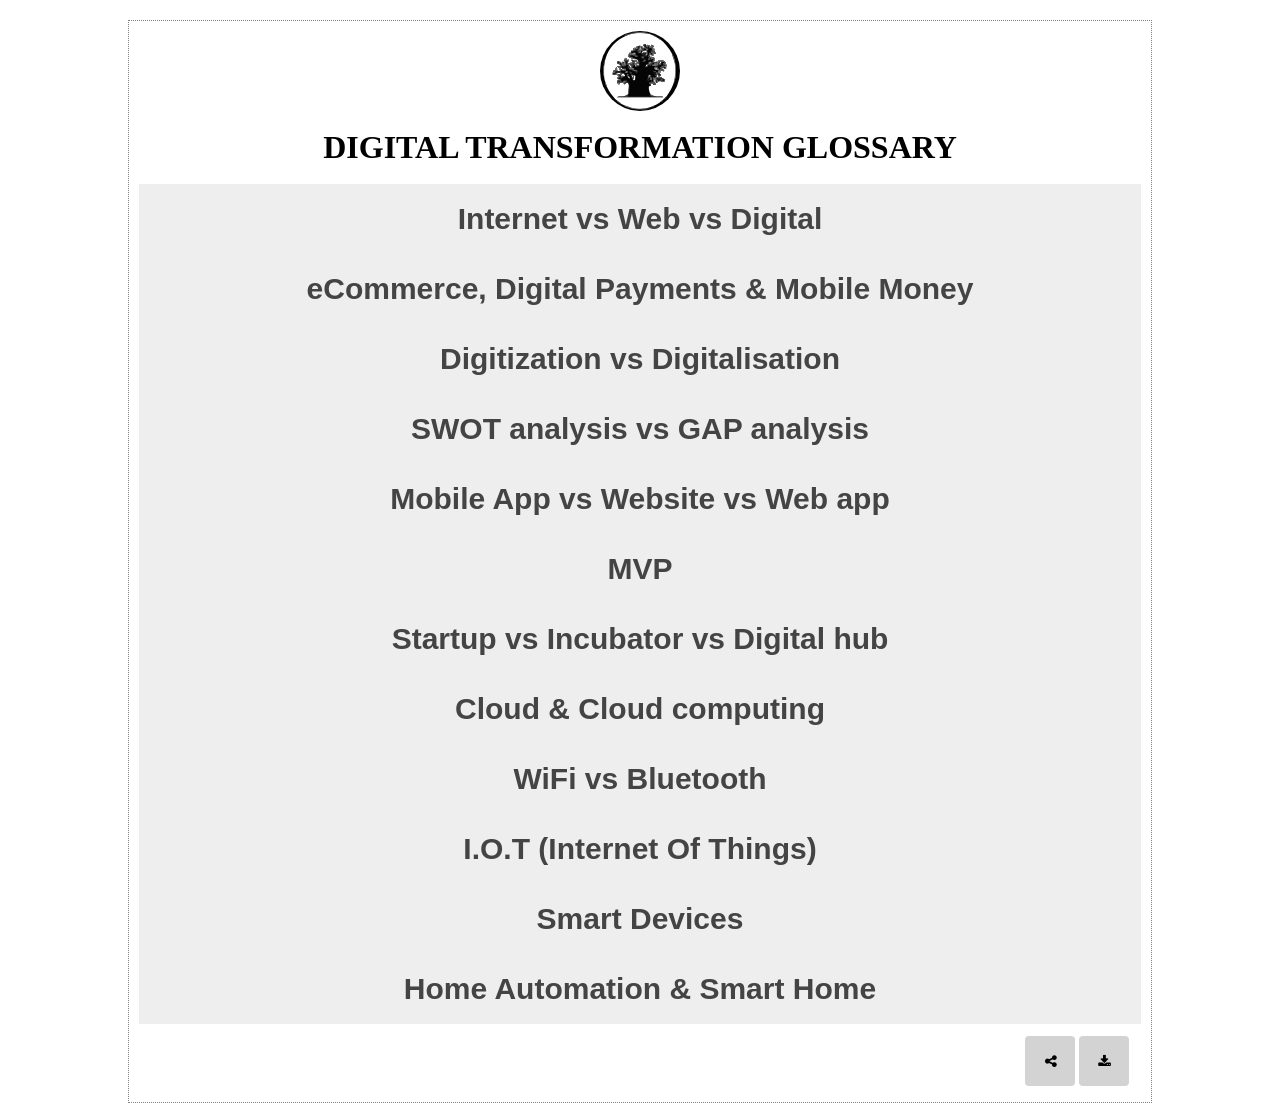
==== digital-transformation-glossary.html @ b8331dbf "adding digital transformation glossary +  downloads page" ====
<!DOCTYPE html>
<html lang="en" data-bs-theme="dark">
<head>
  <title>BlackBaobab.Africa - digital transformation glossary </title>
  <meta charset="utf-8">
  <meta name="viewport" content="width=device-width, initial-scale=1">
  <link rel="stylesheet" href="https://cdnjs.cloudflare.com/ajax/libs/font-awesome/4.7.0/css/font-awesome.min.css">  
  <link rel="stylesheet" href="./assets/css/styles.css">
  <link rel="stylesheet" href="./assets/css/accordion.css">    
</head>
<body>
  <div class="insight-page-wrapper">
    <div class="header-logo-sml"> 
      <a href="./index.html" title="HOME"><div class="header-logo-content-sml"></div></a>
    </div>    
    <br>
    <h1 class="insights-page-title">DIGITAL TRANSFORMATION GLOSSARY</h1>
    <br>  
    <div class="accordion-wrapper">
      <button class="accordion">
          <h1 class="insights-page-title">Internet vs Web vs Digital</h1>
        </button>
        <span class="panel">
          <div class="image-with-text-parent resized-image-with-text-parent">
            <div class="image-with-text-child image-text-left">
              <ul class="glossary-list">
                <li>The terms "internet," "web," and "digital" are related but distinct.</li>
                <li><b>Internet</b> is the global network of interconnected computers, providing the  
                 infrastructure for communication.</li>
                <li><b>World Wide Web (web)</b> is a system of interconnected documents (websites) and other resources accessed via the internet.</li>
                <li><b>Digital</b> refers to any information represented in a binary format (0s and 1s), encompassing both the internet and web, as well as other technologies like digital storage and digital marketing. </li>
              </ul>                            
              </div>                   
              <div class="image-with-text-child image-wrap" style="background-image: url('../assets/images/glossary/internet-vs-web.jpeg'); background-repeat: no-repeat; background-size: cover; background-position: center;">
                    <!--<a href="../assets/images/glossary/internet-vs-web.jpeg" target="_blank"><img src="../assets/images/glossary/internet-vs-web.jpeg" alt="https://images.computerhistory.org/revonline/images/500004969.jpg?w=600"></a> -->
              </div>
          </div>              
        </span>        
        <button class="accordion">
          <h1 class="insights-page-title">eCommerce, Digital Payments & Mobile Money</h1>
        </button>
        <span class="panel">
          <button class="accordion">
            <h2 class="insights-page-title">Electronic Commerce</h2>
          </button>
          <span class="panel">
            <div class="image-with-text-parent resized-image-with-text-parent">
                  <div class="image-with-text-child image-text-left">
                    Electronic Commerce is the buying and selling of goods and services over the internet. It involves transactions that can happen between businesses and consumers (B2C), or between businesses (B2B), and encompasses a wide range of activities, including online shopping, booking travel, and purchasing digital products. 
                  </div>
                  <div class="image-with-text-child image-wrap" style="background-image: url('../assets/images/glossary/ecommerce.png'); background-repeat: no-repeat; background-size: cover; background-position: center;">
                    <!--<a href="../assets/images/glossary/ecommerce.png" target="_blank"><img src="../assets/images/glossary/ecommerce.png" alt=""></a>-->
                  </div>
                </div>
          </span>
          <button class="accordion">
            <h2 class="insights-page-title">Digital Payments</h2>
          </button>
          <span class="panel">
            <div class="image-with-text-parent resized-image-with-text-parent">
                  <div class="image-with-text-child image-text-left">
                    Digital Payments are electronic transactions that use digital devices and the internet to transfer money, eliminating the need for physical cash. They include a wide range of methods like mobile wallets (e.g., Apple Pay, Google Pay), online bank transfers, credit/debit cards, and cryptocurrencies.
                  </div>
                  <div class="image-with-text-child image-wrap" style="background-image: url('../assets/images/glossary/digital-payments.png'); background-repeat: no-repeat; background-size: cover; background-position: center;">
                    <!--<a href="../assets/images/glossary/ecommerce.png" target="_blank"><img src="../assets/images/glossary/ecommerce.png" alt=""></a>-->
                  </div>
                </div>
          </span>          
          <button class="accordion">
            <h2 class="insights-page-title">Mobile Money</h2>
          </button>
          <span class="panel">
            <div class="image-with-text-parent resized-image-with-text-parent">
                  <div class="image-with-text-child image-text-left">
                    Mobile Money is an electronic wallet service. This is available in many countries and allows users to store, send, and receive money using their mobile phone. The safe and easy electronic payments make Mobile money a popular alternative to bank accounts.
                  </div>
                  <div class="image-with-text-child image-wrap" style="background-image: url('../assets/images/glossary/mobile-money.png'); background-repeat: no-repeat; background-size: cover; background-position: center;">
                    <!--<a href="../assets/images/glossary/ecommerce.png" target="_blank"><img src="../assets/images/glossary/ecommerce.png" alt=""></a>-->
                  </div>
                </div>
          </span>
        </span>
        <button class="accordion">
          <h1 class="insights-page-title">Digitization vs Digitalisation</h1>
        </button>
        <span class="panel">
              <div class="image-with-text-parent resized-image-with-text-parent">
                <div class="image-with-text-child image-text-left">
                  <b>Digitization</b> is the process of converting information into a digital (i.e., 
                     computer-readable) format.
                  <br><br> 
                  <b>Digitalization</b> is the broader use of digital technologies to transform processes, 
                     operations, and business models                       
                </div>
                <div class="image-with-text-child image-wrap" style="background-image: url('../assets/images/glossary/digitization-vs-digitalization.jpeg'); background-repeat: no-repeat; background-size: cover; background-position: center;">
                    <!--<a href="../assets/images/glossary/digitization-vs-digitalization.jpeg" target="_blank">
                      <img src="../assets/images/glossary/digitization-vs-digitalization.jpeg" alt="https://www.ricoh.com.my/blogs/-/media/rms/images/discover/blogs/medi/2023/02/15/digitization-vs-digitalization-vs-digital-transformation.jpg">
                    </a>-->
                  </div>
                </div>                   
        </span>        
        <button class="accordion">
          <h1 class="insights-page-title">SWOT analysis vs GAP analysis</h1>
        </button>
        <span class="panel">
          <button class="accordion">
            <h2 class="insights-page-title">GAP analysis</h2>
          </button>
          <span class="panel">
            <div class="image-with-text-parent resized-image-with-text-parent">
                  <div class="image-with-text-child image-text-left">
                      A GAP analysis compares a current state to a desired future state to identify differences, called "gaps," and develop action plans to close those gaps. This analysis helps organizations understand what needs to be changed or improved to achieve their goals - <a href="https://tinyurl.com/42c7mwtk">source</a>    
                  </div>
                  <div class="image-with-text-child image-wrap" style="background-image: url('../assets/images/glossary/gap-analysis.png'); background-repeat: no-repeat; background-size: cover; background-position: center;">
                    <!--<a ref="../assets/images/glossary/gap-analysis.png" target="_blank"><img src="../assets/images/glossary/gap-analysis.png" alt="https://expertprogrammanagement.com/wp-content/uploads/2017/09/Gap-Analysis.png"></a> -->
                  </div>
                </div> 
          </span>
          <button class="accordion">
            <h2 class="insights-page-title">SWOT analysis</h2>
          </button>
          <span class="panel">
            <div class="image-with-text-parent resized-image-with-text-parent">
                  <div class="image-with-text-child image-text-left">
                      A SWOT analysis is a strategic planning tool that helps businesses and individuals identify their internal strengths and weaknesses, as well as external opportunities and threats. It's a framework for assessing a company's position in the market and making more informed decisions. - <a href="https://tinyurl.com/swot-ai"> source</a> 
                  </div>
                  <div class="image-with-text-child image-wrap" style="background-image: url('../assets/images/glossary/swot-analysis.jpeg'); background-repeat: no-repeat; background-size: cover; background-position: center;">
                    <!--<a href="../assets/images/glossary/swot-analysis.jpeg" target="_blank"><img src="../assets/images/glossary/swot-analysis.jpeg" alt="https%3A%2F%2Fimages.businessnewsdaily.com%2Fapp%2Fuploads%2F2019%2F06%2F09120030%2FSWOT-analysis-table.png&w=640&q=75"></a> -->
                    <!-- https://www.tmi.org/Images/hr-swot-analysis-to-attract-top-talent.jpg -->
                  </div>
                </div>
          </span>          
        </span> 
        <button class="accordion">
          <h1 class="insights-page-title">Mobile App vs Website vs Web app</h1>
        </button>
        <span class="panel">
          <div class="image-with-text-parent resized-image-with-text-parent">
            <div class="image-with-text-child image-text-left">
              <ul class="glossary-list">
                <li><b>Website</b> is a collection of web pages accessible via a URL.</li>
                <li><b>Web app</b> is an application that runs in a web browser but offers more  
                    interactive functionality than a typical website.</li>
                <li><b>Mobile app</b> is a native application designed for specific mobile operating 
                    systems (like iOS or Android) and installed on a device. </li>
              </ul>              
            </div>
            <div class="image-with-text-child image-wrap" style="background-image: url('../assets/images/glossary/app-vs-website1.png'); background-repeat: no-repeat; background-size: cover; background-position: center;">
                    <!--<a href="../assets/images/glossary/app-vs-website1.png" target="_blank"><img src="../assets/images/glossary/app-vs-website1.png" alt="https://i0.wp.com/www.s9digital.com/wp-content/uploads/2018/01/mobile-vs-app-summary.jpg"></a> -->
            </div>
          </div>
        </span>
        <button class="accordion">
          <h1 class="insights-page-title">MVP</h1>
        </button>
        <span class="panel">
          <div class="image-with-text-parent resized-image-with-text-parent">
            <div class="image-with-text-child image-text-left">
              Minimal Viable Product is the most basic version of a product with just enough features to be usable by early adopters, allowing for feedback and validation of the product idea. It's a strategy focused on learning from user interaction and iteratively improving the product based on that feedback, rather than building a fully-featured product from the start. 
            </div>                  
            <div class="image-with-text-child image-wrap" style="background-image: url('../assets/images/glossary/minimum-viable-product.png'); background-repeat: no-repeat; background-size: cover; background-position: center;">
                    <!--<a href="../assets/images/glossary/minimum-viable-product.png" target="_blank">
                      <img src="../assets/images/glossary/minimum-viable-product.png" alt="https://storage.googleapis.com/prod-images-strapi/uploads/Minimum_Viable_Product_MVP_Development_2b45bcfd5f.webp">
                    </a>-->
            </div>
          </div>
        </span>
        <button class="accordion">
          <h1 class="insights-page-title">Startup vs Incubator vs Digital hub</h1>
        </button>
        <span class="panel">  
          <button class="accordion">
            <h2 class="insights-page-title">Startup</h2>
          </button>
          <span class="panel">
            <div class="image-with-text-parent resized-image-with-text-parent">
                  <div class="image-with-text-child image-text-left">
                    A <b>startup</b> is a new, young company founded by entrepreneurs to develop a scalable business model, often based on an innovative idea with the potential for rapid growth. Unlike traditional businesses, startups are in a phase of searching for a repeatable business model and are characterized by innovation, potential for rapid expansion, external funding, and high uncertainty. They aim to grow large, beyond a single founder, and can range from tech-focused companies to other sectors with a scalable impact.  
                  </div>
                  <div class="image-with-text-child image-wrap" style="background-image: url('../assets/images/glossary/startup.png'); background-repeat: no-repeat; background-size: cover; background-position: center;">
                    <img src="" alt="">
                  </div>
                </div>
          </span>
          <button class="accordion">
            <h2 class="insights-page-title">Startup incubator</h2>
          </button>
          <span class="panel">
            <div class="image-with-text-parent resized-image-with-text-parent">
                  <div class="image-with-text-child">                    
                    A startup incubator is an organization that helps new and early-stage companies grow by providing a supportive environment with resources such as mentorship, office space, networking opportunities, and access to capital. These programs are designed to help entrepreneurs develop their business ideas, build a strong foundation, and navigate the challenges of starting a business in its initial phase. 
                  </div>
                  <div class="image-with-text-child image-wrap" style="background-image: url('../assets/images/glossary/startup-incubator.png'); background-repeat: no-repeat; background-size: cover; background-position: center;">
                    <img src="" alt="">
                  </div>
                </div>
          </span>
          <button class="accordion">
            <h2 class="insights-page-title">Digital hub</h2>
          </button>
          <span class="panel">
            <div class="image-with-text-parent resized-image-with-text-parent">
                  <div class="image-with-text-child image-text-left">                     
                    A digital hub is a physical or virtual space that acts as a central point for digital activities, resources, and communities. It can be a physical workspace for entrepreneurs and companies, a platform for data management, or a community center for developing digital skills. These hubs foster collaboration, provide technical infrastructure, and offer support to help individuals and businesses thrive in the digital landscape. 
                  </div>
                  <div class="image-with-text-child image-wrap" style="background-image: url('../assets/images/glossary/digital-hub.png'); background-repeat: no-repeat; background-size: cover; background-position: center;">
                    <img src="" alt="">
                  </div>
                </div>
          </span>
        </span>
        <button class="accordion">
          <h1 class="insights-page-title">Cloud & Cloud computing</h1>
        </button>
        <span class="panel">
                <div class="image-with-text-parent resized-image-with-text-parent">
                  <div class="image-with-text-child image-text-left">
                      This refers to a virtual network of computing services usually offered through digital platforms like AWS, Google-cloud & Azure and many others with varying degrees of service offerings. Instead of owning and managing physical data centers and servers, users can access these resources from a cloud provider, paying only for what they use. This model provides benefits like scalability, cost efficiency, and flexibility for businesses and individuals alike. <a href="#">source</a>    
                  </div>
                  <div class="image-with-text-child image-wrap" 
                    style="background-image: url('../assets/images/glossary/cloud-computing.png'); background-repeat: no-repeat; background-size: cover; background-position: center;">  </div>
                </div> 
        </span>
        <button class="accordion">
          <h1 class="insights-page-title">WiFi vs Bluetooth</h1>
        </button>
        <span class="panel">
          <button class="accordion">
            <h2 class="insights-page-title">Wireless Fidelity</h2>
          </button>
          <span class="panel">
            <div class="image-with-text-parent resized-image-with-text-parent">
              <div class="image-with-text-child image-text-left">
                Wireless Fidelity is a technology that enables devices to connect to the Internet wirelessly. More devices and users can communicate simultaneously. The range is  typically 30 to 50 meters indoor and 90 meters outdoor.
              </div>
              <div class="image-with-text-child image-wrap" style="background-image: url('../assets/images/glossary/wifi.png'); background-repeat: no-repeat; background-size: cover; background-position: center;">
                <!--<a href="../assets/images/glossary/wifi.png" target="_blank">
                  <img src="../assets/images/glossary/wifi.png" alt="https://www.aiplusinfo.com/wp-content/uploads/2023/01/Screen-Shot-2023-01-25-at-2.48.56-PM-1024x485.png">
                  </a>-->
              </div>
            </div>
          </span>
          <button class="accordion">
            <h2 class="insights-page-title">Bluetooth</h2>
          </button>
          <span class="panel">
            <div class="image-with-text-parent resized-image-with-text-parent">
                <div class="image-with-text-child image-text-left">
                  Bluetooth is a wireless technology that is used to connect devices in a short range of about 10 meters.
                </div>
                <div class="image-with-text-child image-wrap" style="background-image: url('../assets/images/glossary/bluetooth.png'); background-repeat: no-repeat; background-size: cover; background-position: center;">                    
                </div>
            </div>
          </span>
        </span>
        <button class="accordion">
          <h1 class="insights-page-title">I.O.T (Internet Of Things)</h1>
        </button>
        <span class="panel">
          <div class="image-with-text-parent resized-image-with-text-parent">
              <div class="image-with-text-child image-text-left">
                Internet of things (IoT) describes devices with sensors, processing ability, software and other technologies that connect and exchange data with other devices and systems over the Internet or other communication networks <a href="https://en.wikipedia.org/wiki/Internet_of_things" target="_blank">source </a>
              </div>                  
              <!--<div class="image-with-text-child image-wrap" 
                        style="background-image: url('../assets/images/glossary/internet-of-things2.png'); background-repeat: no-repeat; background-size: cover; 
                          background-position: center;">                    
              </div>-->                                    
              <div class="image-with-text-child image-wrap">
                <a href="../assets/images/glossary/internet-of-things.png" target="_blank" >
                  <img src="../assets/images/glossary/internet-of-things.png" class="resized-image"/> 
                </a>
              </div>
          </div>   
        </span>
        <button class="accordion">
          <h1 class="insights-page-title">Smart Devices</h1>
        </button>
        <span class="panel">
          <div class="image-with-text-parent resized-image-with-text-parent">
            <div class="image-with-text-child image-text-left">
              Smart devices are electronic gadgets that can connect to the internet or other networks, enabling them to exchange data and automate tasks. These include common items like smartphones, smart TVs, and smart appliances, as well as specialized gadgets like smart speakers, thermostats, and security cameras, which can be controlled remotely and can interact with each other. <a href="">source</a>    
            </div>
            <div class="image-with-text-child image-wrap" style="background-image: url('../assets/images/glossary/smart-devices.png'); background-repeat: no-repeat; background-size: cover; background-position: center;">
              <!--<a ref="../assets/images/glossary/smart-device.png" target="_blank">
                    <img src="../assets/images/glossary/smart-device.png" alt="">
                  </a>-->
            </div>
          </div>
        </span>
        <button class="accordion">
          <h1 class="insights-page-title">Home Automation & Smart Home</h1>
        </button>
        <span class="panel">
          <div class="image-with-text-parent resized-image-with-text-parent">
            <div class="image-with-text-child image-text-left">
              Home automation or domotics is building automation for a home. A home automation system will monitor and/or control home attributes such as lighting, climate, entertainment systems, and appliances. It may also include home security such as access control and alarm systems. Smart home refers to home automation devices that have internet access. <a href="https://en.wikipedia.org/wiki/Home_automation">source</a>
            </div>
            <div class="image-with-text-child image-wrap" style="background-image: url('../assets/images/glossary/smart-home.jpeg'); background-repeat: no-repeat; background-size: cover; background-position: center;">
              <!--<a ref="../assets/images/glossary/smart-home.png" target="_blank">
                      <img src="../assets/images/glossary/smart-home.png" alt="">
                    </a>-->
            </div>
          </div>  
        </span>                 
        <div class="share-and-print-buttons-wrapper">     
          <a href="#" title="glossary of digital transformation jargon 2025" target="_blank">
            <button class="basic-button-square" style="float:right;">
              <i class="fa fa-download" aria-hidden="true"></i>
            </button>          
          </a>            
          <button class="basic-button-square fa-card-icon" style="float:right;">
            <i class="fa fa-share-alt" aria-hidden="true"></i>
          </button>      
        </div>              
      <br>    
    </div>
  </div>
</body>
<script type="text/javascript" src="./assets/js/accordion.js"> </script>
</html>
---- assets/css/styles.css ----
* {
     margin: 0;
     padding: 0;
     box-sizing: border-box; 
}
.page-container {
  text-align: center;
  margin: auto;
  width: 50%;      
  padding: 10px;
  border:1px dotted grey;
  margin-top:20px;
}    
.tanslation-wrapper {  
  float: right;
}
.language-options {
  width: 200px;
}

/*  ************** text ***************   */   
.coming-soon-text {            
  font-weight: bolder;
  font-size: 52px;
  line-height: 1.5;
  font-stretch: condensed;            
}        
.yellow-text {            
  color: lightgreen;            
}
.green-text {            
  color: lightgreen;            
}
.red-text {            
  color: lightgreen;         
}
.countdown-text {
  color: darkgrey;
  font-weight: bolder;
}
.coming-soon-footer {
  padding: 32px;
  margin-top: auto;
  height:150px;
  width:auto;
  background-color: darkgray;
  color: #C5c5c5;
}
.coming-soon-tagline-text {
  font-weight: bold;
  font-size: 12px;        
  color: #000;
}   
.body-link-small {
  text-decoration: none;
}
.body-link-small:hover {
  text-decoration: underline;  
}

/* TODO: download links must be hidden buttons??? */
.download-links {
  background: none; 
  border:none; 
}
.download-link {
  color: green;  
  font-weight: bolder;
}
.download-link:hover {
  text-decoration: underline;  
  cursor: pointer; 
}
.know-how-text {
  font-size: 26px;
  font-weight: bolder;
  font-family: impact;
}
.glossary-list li {
  list-style-type: none;
}
.download-list-wrapper {
  width: 300px;
  margin: auto;
  text-align: center !important;
}

.download-list {  
  text-align: center;
  padding-left: 70px ;
}
.download-list li {
  list-style-type: circle;
  text-align: left;
}
.download-list a {
  font-weight: bold;
  text-decoration: none;
}
.download-list a:hover {
  font-weight: normal;
  text-decoration: 3px underline lightgreen;
}
.image-text-left {
  text-align: left;
  padding:2px;
  font-size: 16px;
}


/* ************** images *************** */
.logo-large {
  height:400px; 
  width:400px;
}
.logo-small {
  height:50px !important; 
  width:50px !important;  
  align-items: center;
  margin-top:25px;
}
.header-logo-lrg {  
  align-items: center;
  /*width: 100%;
  height:80px;*/  
  height:400px; 
  width:100%;
}  
.header-logo-content-lrg {
  border-radius: 50%;
  width: 400px;
  height: 100%;
  background-color: #fff;    
  background-size: 100% 100%;
  background-repeat: no-repeat;  
  background-image: url('/assets/images/blackbaobab-logo-tree-trans-sml.svg');
  display: inline-block;
}
.header-logo-sml {  
  align-items: center;
  width: 100%;
  height:80px;  
}  
.header-logo-content-sml {
  border-radius: 50%;
  width: 80px;
  height: 100%;
  background-color: #fff;    
  background-size: 100% 100%;
  background-repeat: no-repeat;  
  background-image: url('/assets/images/blackbaobab-logo-tree-trans-sml.svg');
  display: inline-block;
}
.header-logo-content-sml:hover {  
  background-color: lightgreen;    
  width: 80px;
  height: 100%;   
  background-size: 100% 100%;
  background-repeat: no-repeat;
  background-image: url('/assets/images/blackbaobab-logo-home.svg');
  display:inline-block;
}

/* *** WITH TEXT ON SIDE *** */
.image-with-text-parent {
  margin: 1rem;
  padding: 2rem 2rem; 
  display: flex;
}
.image-with-text-child {  
  margin: 5px;
  width: 50%;
}

.resized-image-with-text-parent {
  padding: 0 !important;
  margin: 0 0 !important;
  border: 1px dotted #000;
}

.image-wrap {
    min-width:200px;
    min-height:200px;
    max-width: auto;
    max-height: auto;        
}
.resized-image {
  background-repeat: no-repeat; 
  background-size: cover; 
  background-position: center;                      
}

/* ************** icons *************** */
.fa {    
  color: #000;
}
.fa:hover {  
  color: #fff !important;
  cursor: pointer;
} 
.fa-card-icon {
    color: #000 !important;    
}
.fa-card-icon:hover {
    color: lightgreen !important;    
}
.icon-wrap {
  display: inline-block;
  height: 1.5em;
  width: 1.5em;
  padding: 0.25em;
  border-radius: 50%;
  transition: background-color 0.3s ease;
  justify-content: center; 
  align-items: center;
}
.icon-wrap:hover {      
  background-color: lightgreen;
  cursor: pointer; /* Indicates interactivity */
}
.social-media-icon-link {
  text-decoration: none;
} 
.social-media-icon {
  font-size: 36px; 
  margin-right: 10px;
}
.thinking-icon::before {
  content: "\1F914"; 
  font-size: 24px;  
}

/*.undp-sdg-icons-wrapper {
  width: 100% !important;
  height: auto;
  text-align: center;
}*/
.undp-sdgs-title-text {
  font-size: 10px;
  font-weight: bold;
  color: #000;
}
.undp-sdgs-icon{
  width: 100% !important;
  height: auto;
  text-align: center;  
}

/* ************** buttons *************** */
.know-how-button {
  text-decoration: none;    
}
.know-how-button:hover {
  color: lightgreen;
  cursor: pointer;
}

.know-how-button-icon:hover > .thinking-icon::before {
  cursor: pointer;
  content: "\1F609"; 
}
.basic-button-square {
  border: none;
  border-radius: 4px;
  background-color: lightgrey !important;
  color: #000;
  min-width: 50px;
  min-height: 50px;
  text-align: center;
  cursor: pointer;  
  margin:2px;  
}
.basic-button-square:hover { 
  background-color: lightgreen !important;
  color: #fff !important;
}
.basic-button-square:hover > .fa { 
  background-color: lightgreen !important;
  color: #fff !important;
}

/* ************** contact form  *************** */
.contact-form-container {
  display: none;  
}

form {  
  background-color: #f2f3f5;
  padding-top: 10px;
  padding-bottom: 10px;
  
}
select, textarea, input[type="text"], input[type="email"] {
  width: 80%;    
  color: grey;
  padding: 8px;
  margin-top: 3px;
  margin-bottom: 3px;
  box-sizing: border-box;
}
textarea:focus, select:focus, input:focus {
  outline: 1px solid lightgreen;
}
input.invalid {    
  border:3px solid red;
  color: #000;
}
.basic-button {
  border: none;
  border-radius: 4px;
  background-color: lightgrey !important;
  color: #000;
  min-width: 150px;
  min-height: 40px;
  text-align: center;
  cursor: pointer;  
  margin:2px;  
  font-weight: bold;
}   
.basic-button:hover {
  background-color: lightgreen !important;
  color: #fff !important;
}
.notify-button:hover > .bell {
  background-color: lightgreen !important;
  color: #fff !important;
}
.whatsapp-button:hover > .whatsapp {
  background-color: lightgreen !important;
  color: #fff !important;
}
.close {  
  font-size: 32px;
  color: #555;
  cursor: pointer; 
  margin-bottom: 5px;
  float: right;
  margin-right: 15px;
}
.close:hover > .close-x {
  background-color: lightgreen !important;
  color: #fff !important;
}

/* ************** countdown display *************** */
.countdown-display {
  display: block;      
}

/* ************** insights page ************** */
.insight-page-wrapper {
  text-align: center;
  margin: auto;
  margin-top:20px;
  width: 80%;      
  padding: 10px;
  border:1px dotted grey;
}
.insight-page-section {
  margn-top:10px;
  margin-bottom:10px;
  height:auto;
  
}
.insights-page-title {
  text-align: center !important;  
}
.insight-page-section h1{
  text-align: left;
}
.insight-page-section h2{
  text-align: left;
  color: darkgrey;
}
/*.insight-page-wrapper p {
  margin-bottom:10px;
  height:auto;
  border:1px dotted grey;
}*/
.insight-page-wrapper img {
  width: 100%;
  height: auto;
  border:2px solid #000;
}

.insight-menu a {
  text-decoration: none;
  color: #c0c0c0;
  font-weight: bolder;
}
.insight-menu a:hover {
  border-bottom: 3px solid lightgreen;
}

.share-and-print-buttons-wrapper {
  margin: auto;      
  padding: 10px;
}

/* ************** Mobile UX *************** */
@media screen and (max-width: 768px) {
  .page-container {
    width:auto;
    border:0;
  }
  .logo-large {
    height:200px; 
    width:200px;
  }
  .social-media-icon {
    font-size: 24px; 
    margin-right: 5px;
  }
  .translation-wrapper {
    float: none;
  }
}
---- assets/css/accordion.css ----
.accordion-wrapper {
    margin-bottom: 30px;
}
.accordion {
    background-color: #eee;
    color: #444;    
    cursor: pointer;
    padding: 18px;
    width: 100%;
    border: none;
    text-align: left;
    outline: none;
    font-size: 15px;
    font-weight: bolder;
    transition: 0.4s;
}
.active,
.accordion:hover {
    background-color: #ccc;
}
.accordion-blurb {
    padding-left: 25px !important; 
    padding-right: 25px !important;
    color: #5a96b9;
    font-weight: bolder;
}
.panel {
    padding: 10px 18px 10px 18px;
    display: none;
    background-color: white;
    overflow: hidden;
    color: #000;
}
.panel ul {
    padding: 15px;
}
.panel li {
    padding: 5px;
}
.panel a {
    text-decoration: none;
    font-style: italic;
}
.panel a:hover {
    font-weight: bolder;
}
.sub-menu-button:hover {
    color: #fff !important;
    background-color: lightgreen !important;
}
.faq-funnel-button {
    font-weight: bolder;
    color: lightgreen;
}
.faq-funnel-button:hover {

}
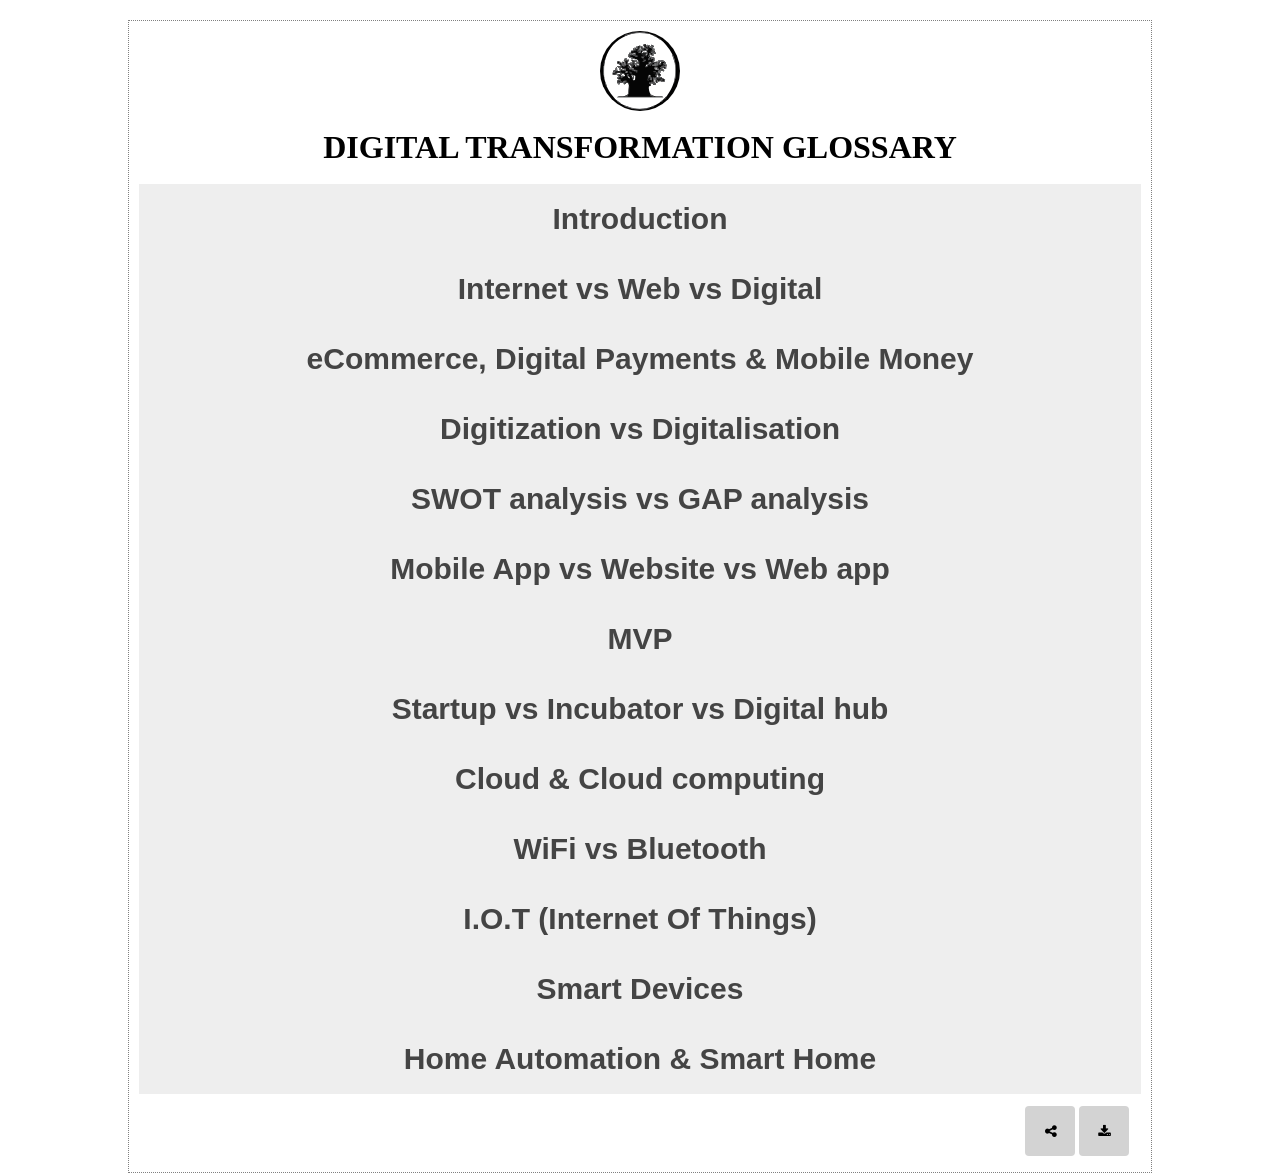
==== commit e8c94187: "adding intro to glossary + styling" ====
--- a/digital-transformation-glossary.html
+++ b/digital-transformation-glossary.html
@@ -18,9 +18,17 @@
     <br>  
     <div class="accordion-wrapper">
       <button class="accordion">
+        <h1 class="insights-page-title">Introduction</h1>
+      </button>
+      <span class="panel">
+         <div class="insight-page-section image-text-left intro-blurb">           
+          This is a glossary of common terms associated with the ever evolving internet age that we live in. The aim is to help non-techies familiarize themselves with these terms in a easy to understand, summarised and illustrated format, with an hierachical listing whereby each term builds upon the knowledge gained from the previous term.                               
+        </div>
+      </span>
+      <button class="accordion">
           <h1 class="insights-page-title">Internet vs Web vs Digital</h1>
-        </button>
-        <span class="panel">
+      </button>
+      <span class="panel">
           <div class="image-with-text-parent resized-image-with-text-parent">
             <div class="image-with-text-child image-text-left">
               <ul class="glossary-list">
@@ -31,15 +39,14 @@
                 <li><b>Digital</b> refers to any information represented in a binary format (0s and 1s), encompassing both the internet and web, as well as other technologies like digital storage and digital marketing. </li>
               </ul>                            
               </div>                   
-              <div class="image-with-text-child image-wrap" style="background-image: url('../assets/images/glossary/internet-vs-web.jpeg'); background-repeat: no-repeat; background-size: cover; background-position: center;">
-                    <!--<a href="../assets/images/glossary/internet-vs-web.jpeg" target="_blank"><img src="../assets/images/glossary/internet-vs-web.jpeg" alt="https://images.computerhistory.org/revonline/images/500004969.jpg?w=600"></a> -->
+              <div class="image-with-text-child image-wrap" style="background-image: url('../assets/images/glossary/internet-vs-web.jpeg'); background-repeat: no-repeat; background-size: cover; background-position: center;">                   
               </div>
           </div>              
-        </span>        
-        <button class="accordion">
-          <h1 class="insights-page-title">eCommerce, Digital Payments & Mobile Money</h1>
-        </button>
-        <span class="panel">
+      </span>        
+      <button class="accordion">
+        <h1 class="insights-page-title">eCommerce, Digital Payments & Mobile Money</h1>
+      </button>
+      <span class="panel">
           <button class="accordion">
             <h2 class="insights-page-title">Electronic Commerce</h2>
           </button>
@@ -48,8 +55,7 @@
                   <div class="image-with-text-child image-text-left">
                     Electronic Commerce is the buying and selling of goods and services over the internet. It involves transactions that can happen between businesses and consumers (B2C), or between businesses (B2B), and encompasses a wide range of activities, including online shopping, booking travel, and purchasing digital products. 
                   </div>
-                  <div class="image-with-text-child image-wrap" style="background-image: url('../assets/images/glossary/ecommerce.png'); background-repeat: no-repeat; background-size: cover; background-position: center;">
-                    <!--<a href="../assets/images/glossary/ecommerce.png" target="_blank"><img src="../assets/images/glossary/ecommerce.png" alt=""></a>-->
+                  <div class="image-with-text-child image-wrap" style="background-image: url('../assets/images/glossary/ecommerce.png'); background-repeat: no-repeat; background-size: cover; background-position: center;">                    
                   </div>
                 </div>
           </span>
@@ -61,8 +67,7 @@
                   <div class="image-with-text-child image-text-left">
                     Digital Payments are electronic transactions that use digital devices and the internet to transfer money, eliminating the need for physical cash. They include a wide range of methods like mobile wallets (e.g., Apple Pay, Google Pay), online bank transfers, credit/debit cards, and cryptocurrencies.
                   </div>
-                  <div class="image-with-text-child image-wrap" style="background-image: url('../assets/images/glossary/digital-payments.png'); background-repeat: no-repeat; background-size: cover; background-position: center;">
-                    <!--<a href="../assets/images/glossary/ecommerce.png" target="_blank"><img src="../assets/images/glossary/ecommerce.png" alt=""></a>-->
+                  <div class="image-with-text-child image-wrap" style="background-image: url('../assets/images/glossary/digital-payments.png'); background-repeat: no-repeat; background-size: cover; background-position: center;">                   
                   </div>
                 </div>
           </span>          
@@ -74,16 +79,15 @@
                   <div class="image-with-text-child image-text-left">
                     Mobile Money is an electronic wallet service. This is available in many countries and allows users to store, send, and receive money using their mobile phone. The safe and easy electronic payments make Mobile money a popular alternative to bank accounts.
                   </div>
-                  <div class="image-with-text-child image-wrap" style="background-image: url('../assets/images/glossary/mobile-money.png'); background-repeat: no-repeat; background-size: cover; background-position: center;">
-                    <!--<a href="../assets/images/glossary/ecommerce.png" target="_blank"><img src="../assets/images/glossary/ecommerce.png" alt=""></a>-->
-                  </div>
-                </div>
-          </span>
-        </span>
-        <button class="accordion">
-          <h1 class="insights-page-title">Digitization vs Digitalisation</h1>
-        </button>
-        <span class="panel">
+                  <div class="image-with-text-child image-wrap" style="background-image: url('../assets/images/glossary/mobile-money.png'); background-repeat: no-repeat; background-size: cover; background-position: center;">                    
+                  </div>
+                </div>
+          </span>
+      </span>
+      <button class="accordion">
+        <h1 class="insights-page-title">Digitization vs Digitalisation</h1>
+      </button>
+      <span class="panel">
               <div class="image-with-text-parent resized-image-with-text-parent">
                 <div class="image-with-text-child image-text-left">
                   <b>Digitization</b> is the process of converting information into a digital (i.e., 
@@ -92,17 +96,14 @@
                   <b>Digitalization</b> is the broader use of digital technologies to transform processes, 
                      operations, and business models                       
                 </div>
-                <div class="image-with-text-child image-wrap" style="background-image: url('../assets/images/glossary/digitization-vs-digitalization.jpeg'); background-repeat: no-repeat; background-size: cover; background-position: center;">
-                    <!--<a href="../assets/images/glossary/digitization-vs-digitalization.jpeg" target="_blank">
-                      <img src="../assets/images/glossary/digitization-vs-digitalization.jpeg" alt="https://www.ricoh.com.my/blogs/-/media/rms/images/discover/blogs/medi/2023/02/15/digitization-vs-digitalization-vs-digital-transformation.jpg">
-                    </a>-->
-                  </div>
-                </div>                   
-        </span>        
-        <button class="accordion">
-          <h1 class="insights-page-title">SWOT analysis vs GAP analysis</h1>
-        </button>
-        <span class="panel">
+                <div class="image-with-text-child image-wrap" style="background-image: url('../assets/images/glossary/digitization-vs-digitalization.jpeg'); background-repeat: no-repeat; background-size: cover; background-position: center;">                    
+                </div>
+              </div>                   
+      </span>        
+      <button class="accordion">
+        <h1 class="insights-page-title">SWOT analysis vs GAP analysis</h1>
+      </button>
+      <span class="panel">
           <button class="accordion">
             <h2 class="insights-page-title">GAP analysis</h2>
           </button>
@@ -111,10 +112,9 @@
                   <div class="image-with-text-child image-text-left">
                       A GAP analysis compares a current state to a desired future state to identify differences, called "gaps," and develop action plans to close those gaps. This analysis helps organizations understand what needs to be changed or improved to achieve their goals - <a href="https://tinyurl.com/42c7mwtk">source</a>    
                   </div>
-                  <div class="image-with-text-child image-wrap" style="background-image: url('../assets/images/glossary/gap-analysis.png'); background-repeat: no-repeat; background-size: cover; background-position: center;">
-                    <!--<a ref="../assets/images/glossary/gap-analysis.png" target="_blank"><img src="../assets/images/glossary/gap-analysis.png" alt="https://expertprogrammanagement.com/wp-content/uploads/2017/09/Gap-Analysis.png"></a> -->
-                  </div>
-                </div> 
+                  <div class="image-with-text-child image-wrap" style="background-image: url('../assets/images/glossary/gap-analysis.png'); background-repeat: no-repeat; background-size: cover; background-position: center;">                   
+                  </div>
+            </div> 
           </span>
           <button class="accordion">
             <h2 class="insights-page-title">SWOT analysis</h2>
@@ -124,17 +124,15 @@
                   <div class="image-with-text-child image-text-left">
                       A SWOT analysis is a strategic planning tool that helps businesses and individuals identify their internal strengths and weaknesses, as well as external opportunities and threats. It's a framework for assessing a company's position in the market and making more informed decisions. - <a href="https://tinyurl.com/swot-ai"> source</a> 
                   </div>
-                  <div class="image-with-text-child image-wrap" style="background-image: url('../assets/images/glossary/swot-analysis.jpeg'); background-repeat: no-repeat; background-size: cover; background-position: center;">
-                    <!--<a href="../assets/images/glossary/swot-analysis.jpeg" target="_blank"><img src="../assets/images/glossary/swot-analysis.jpeg" alt="https%3A%2F%2Fimages.businessnewsdaily.com%2Fapp%2Fuploads%2F2019%2F06%2F09120030%2FSWOT-analysis-table.png&w=640&q=75"></a> -->
-                    <!-- https://www.tmi.org/Images/hr-swot-analysis-to-attract-top-talent.jpg -->
+                  <div class="image-with-text-child image-wrap" style="background-image: url('../assets/images/glossary/swot-analysis.jpeg'); background-repeat: no-repeat; background-size: cover; background-position: center;">                    
                   </div>
                 </div>
           </span>          
-        </span> 
-        <button class="accordion">
-          <h1 class="insights-page-title">Mobile App vs Website vs Web app</h1>
-        </button>
-        <span class="panel">
+      </span> 
+      <button class="accordion">
+        <h1 class="insights-page-title">Mobile App vs Website vs Web app</h1>
+      </button>
+      <span class="panel">
           <div class="image-with-text-parent resized-image-with-text-parent">
             <div class="image-with-text-child image-text-left">
               <ul class="glossary-list">
@@ -145,86 +143,80 @@
                     systems (like iOS or Android) and installed on a device. </li>
               </ul>              
             </div>
-            <div class="image-with-text-child image-wrap" style="background-image: url('../assets/images/glossary/app-vs-website1.png'); background-repeat: no-repeat; background-size: cover; background-position: center;">
-                    <!--<a href="../assets/images/glossary/app-vs-website1.png" target="_blank"><img src="../assets/images/glossary/app-vs-website1.png" alt="https://i0.wp.com/www.s9digital.com/wp-content/uploads/2018/01/mobile-vs-app-summary.jpg"></a> -->
-            </div>
-          </div>
+            <div class="image-with-text-child image-wrap" style="background-image: url('../assets/images/glossary/app-vs-website1.png'); background-repeat: no-repeat; background-size: cover; background-position: center;">                    
+            </div>
+          </div>
+      </span>
+      <button class="accordion">
+        <h1 class="insights-page-title">MVP</h1>
+      </button>
+      <span class="panel">
+          <div class="image-with-text-parent resized-image-with-text-parent">
+            <div class="image-with-text-child image-text-left">
+              Minimal Viable Product is the most basic version of a product with just enough features to be usable by early adopters, allowing for feedback and validation of the product idea. It's a strategy focused on learning from user interaction and iteratively improving the product based on that feedback, rather than building a fully-featured product from the start. 
+            </div>                  
+            <div class="image-with-text-child image-wrap" style="background-image: url('../assets/images/glossary/minimum-viable-product.png'); background-repeat: no-repeat; background-size: cover; background-position: center;">                    
+            </div>
+          </div>
+      </span>
+      <button class="accordion">
+        <h1 class="insights-page-title">Startup vs Incubator vs Digital hub</h1>
+      </button>
+      <span class="panel">
+        <button class="accordion">
+          <h2 class="insights-page-title">Startup</h2>
+        </button>
+        <span class="panel">
+            <div class="image-with-text-parent resized-image-with-text-parent">
+                  <div class="image-with-text-child image-text-left">
+                    A <b>startup</b> is a new, young company founded by entrepreneurs to develop a scalable business model, often based on an innovative idea with the potential for rapid growth. Unlike traditional businesses, startups are in a phase of searching for a repeatable business model and are characterized by innovation, potential for rapid expansion, external funding, and high uncertainty. They aim to grow large, beyond a single founder, and can range from tech-focused companies to other sectors with a scalable impact.  
+                  </div>
+                  <div class="image-with-text-child image-wrap" style="background-image: url('../assets/images/glossary/startup.png'); background-repeat: no-repeat; background-size: cover; background-position: center;">                    
+                  </div>
+            </div>
         </span>
         <button class="accordion">
-          <h1 class="insights-page-title">MVP</h1>
+          <h2 class="insights-page-title">Startup incubator</h2>
         </button>
         <span class="panel">
           <div class="image-with-text-parent resized-image-with-text-parent">
-            <div class="image-with-text-child image-text-left">
-              Minimal Viable Product is the most basic version of a product with just enough features to be usable by early adopters, allowing for feedback and validation of the product idea. It's a strategy focused on learning from user interaction and iteratively improving the product based on that feedback, rather than building a fully-featured product from the start. 
-            </div>                  
-            <div class="image-with-text-child image-wrap" style="background-image: url('../assets/images/glossary/minimum-viable-product.png'); background-repeat: no-repeat; background-size: cover; background-position: center;">
-                    <!--<a href="../assets/images/glossary/minimum-viable-product.png" target="_blank">
-                      <img src="../assets/images/glossary/minimum-viable-product.png" alt="https://storage.googleapis.com/prod-images-strapi/uploads/Minimum_Viable_Product_MVP_Development_2b45bcfd5f.webp">
-                    </a>-->
+            <div class="image-with-text-child">
+                    A startup incubator is an organization that helps new and early-stage companies grow by providing a supportive environment with resources such as mentorship, office space, networking opportunities, and access to capital. These programs are designed to help entrepreneurs develop their business ideas, build a strong foundation, and navigate the challenges of starting a business in its initial phase. 
+            </div>
+            <div class="image-with-text-child image-wrap" style="background-image: url('../assets/images/glossary/startup-incubator.png'); background-repeat: no-repeat; background-size: cover; background-position: center;">                    
             </div>
           </div>
         </span>
         <button class="accordion">
-          <h1 class="insights-page-title">Startup vs Incubator vs Digital hub</h1>
+          <h2 class="insights-page-title">Digital hub</h2>
         </button>
-        <span class="panel">  
-          <button class="accordion">
-            <h2 class="insights-page-title">Startup</h2>
-          </button>
-          <span class="panel">
-            <div class="image-with-text-parent resized-image-with-text-parent">
-                  <div class="image-with-text-child image-text-left">
-                    A <b>startup</b> is a new, young company founded by entrepreneurs to develop a scalable business model, often based on an innovative idea with the potential for rapid growth. Unlike traditional businesses, startups are in a phase of searching for a repeatable business model and are characterized by innovation, potential for rapid expansion, external funding, and high uncertainty. They aim to grow large, beyond a single founder, and can range from tech-focused companies to other sectors with a scalable impact.  
-                  </div>
-                  <div class="image-with-text-child image-wrap" style="background-image: url('../assets/images/glossary/startup.png'); background-repeat: no-repeat; background-size: cover; background-position: center;">
-                    <img src="" alt="">
-                  </div>
-                </div>
-          </span>
-          <button class="accordion">
-            <h2 class="insights-page-title">Startup incubator</h2>
-          </button>
-          <span class="panel">
-            <div class="image-with-text-parent resized-image-with-text-parent">
-                  <div class="image-with-text-child">                    
-                    A startup incubator is an organization that helps new and early-stage companies grow by providing a supportive environment with resources such as mentorship, office space, networking opportunities, and access to capital. These programs are designed to help entrepreneurs develop their business ideas, build a strong foundation, and navigate the challenges of starting a business in its initial phase. 
-                  </div>
-                  <div class="image-with-text-child image-wrap" style="background-image: url('../assets/images/glossary/startup-incubator.png'); background-repeat: no-repeat; background-size: cover; background-position: center;">
-                    <img src="" alt="">
-                  </div>
-                </div>
-          </span>
-          <button class="accordion">
-            <h2 class="insights-page-title">Digital hub</h2>
-          </button>
-          <span class="panel">
-            <div class="image-with-text-parent resized-image-with-text-parent">
+        <span class="panel">
+          <div class="image-with-text-parent resized-image-with-text-parent">
                   <div class="image-with-text-child image-text-left">                     
                     A digital hub is a physical or virtual space that acts as a central point for digital activities, resources, and communities. It can be a physical workspace for entrepreneurs and companies, a platform for data management, or a community center for developing digital skills. These hubs foster collaboration, provide technical infrastructure, and offer support to help individuals and businesses thrive in the digital landscape. 
                   </div>
-                  <div class="image-with-text-child image-wrap" style="background-image: url('../assets/images/glossary/digital-hub.png'); background-repeat: no-repeat; background-size: cover; background-position: center;">
-                    <img src="" alt="">
-                  </div>
-                </div>
-          </span>
+                  <div class="image-with-text-child image-wrap" style="background-image: url('../assets/images/glossary/digital-hub.png'); background-repeat: no-repeat; background-size: cover; background-position: center;">                    
+                  </div>
+          </div>
         </span>
-        <button class="accordion">
+      </span>
+      <button class="accordion">
           <h1 class="insights-page-title">Cloud & Cloud computing</h1>
-        </button>
-        <span class="panel">
+      </button>
+      <span class="panel">
                 <div class="image-with-text-parent resized-image-with-text-parent">
                   <div class="image-with-text-child image-text-left">
                       This refers to a virtual network of computing services usually offered through digital platforms like AWS, Google-cloud & Azure and many others with varying degrees of service offerings. Instead of owning and managing physical data centers and servers, users can access these resources from a cloud provider, paying only for what they use. This model provides benefits like scalability, cost efficiency, and flexibility for businesses and individuals alike. <a href="#">source</a>    
                   </div>
                   <div class="image-with-text-child image-wrap" 
-                    style="background-image: url('../assets/images/glossary/cloud-computing.png'); background-repeat: no-repeat; background-size: cover; background-position: center;">  </div>
+                    style="background-image: url('../assets/images/glossary/cloud-computing.png'); background-repeat: no-repeat; background-size: cover; background-position: center;">  
+                  </div>
                 </div> 
-        </span>
-        <button class="accordion">
-          <h1 class="insights-page-title">WiFi vs Bluetooth</h1>
-        </button>
-        <span class="panel">
+      </span>
+      <button class="accordion">
+        <h1 class="insights-page-title">WiFi vs Bluetooth</h1>
+      </button>
+      <span class="panel">
           <button class="accordion">
             <h2 class="insights-page-title">Wireless Fidelity</h2>
           </button>
@@ -233,10 +225,7 @@
               <div class="image-with-text-child image-text-left">
                 Wireless Fidelity is a technology that enables devices to connect to the Internet wirelessly. More devices and users can communicate simultaneously. The range is  typically 30 to 50 meters indoor and 90 meters outdoor.
               </div>
-              <div class="image-with-text-child image-wrap" style="background-image: url('../assets/images/glossary/wifi.png'); background-repeat: no-repeat; background-size: cover; background-position: center;">
-                <!--<a href="../assets/images/glossary/wifi.png" target="_blank">
-                  <img src="../assets/images/glossary/wifi.png" alt="https://www.aiplusinfo.com/wp-content/uploads/2023/01/Screen-Shot-2023-01-25-at-2.48.56-PM-1024x485.png">
-                  </a>-->
+              <div class="image-with-text-child image-wrap" style="background-image: url('../assets/images/glossary/wifi.png'); background-repeat: no-repeat; background-size: cover; background-position: center;">                
               </div>
             </div>
           </span>
@@ -252,69 +241,88 @@
                 </div>
             </div>
           </span>
-        </span>
-        <button class="accordion">
-          <h1 class="insights-page-title">I.O.T (Internet Of Things)</h1>
-        </button>
-        <span class="panel">
+      </span>
+      <button class="accordion">
+        <h1 class="insights-page-title">I.O.T (Internet Of Things)</h1>
+      </button>
+      <span class="panel">
           <div class="image-with-text-parent resized-image-with-text-parent">
               <div class="image-with-text-child image-text-left">
                 Internet of things (IoT) describes devices with sensors, processing ability, software and other technologies that connect and exchange data with other devices and systems over the Internet or other communication networks <a href="https://en.wikipedia.org/wiki/Internet_of_things" target="_blank">source </a>
-              </div>                  
-              <!--<div class="image-with-text-child image-wrap" 
-                        style="background-image: url('../assets/images/glossary/internet-of-things2.png'); background-repeat: no-repeat; background-size: cover; 
-                          background-position: center;">                    
-              </div>-->                                    
+              </div>                                                              
               <div class="image-with-text-child image-wrap">
                 <a href="../assets/images/glossary/internet-of-things.png" target="_blank" >
                   <img src="../assets/images/glossary/internet-of-things.png" class="resized-image"/> 
                 </a>
               </div>
           </div>   
-        </span>
-        <button class="accordion">
-          <h1 class="insights-page-title">Smart Devices</h1>
-        </button>
-        <span class="panel">
+      </span>
+      <button class="accordion">
+        <h1 class="insights-page-title">Smart Devices</h1>
+      </button>
+      <span class="panel">
           <div class="image-with-text-parent resized-image-with-text-parent">
             <div class="image-with-text-child image-text-left">
               Smart devices are electronic gadgets that can connect to the internet or other networks, enabling them to exchange data and automate tasks. These include common items like smartphones, smart TVs, and smart appliances, as well as specialized gadgets like smart speakers, thermostats, and security cameras, which can be controlled remotely and can interact with each other. <a href="">source</a>    
             </div>
-            <div class="image-with-text-child image-wrap" style="background-image: url('../assets/images/glossary/smart-devices.png'); background-repeat: no-repeat; background-size: cover; background-position: center;">
-              <!--<a ref="../assets/images/glossary/smart-device.png" target="_blank">
-                    <img src="../assets/images/glossary/smart-device.png" alt="">
-                  </a>-->
-            </div>
-          </div>
-        </span>
-        <button class="accordion">
+            <div class="image-with-text-child image-wrap" style="background-image: url('../assets/images/glossary/smart-devices.png'); background-repeat: no-repeat; background-size: cover; background-position: center;">              
+            </div>
+          </div>
+      </span>
+      <button class="accordion">
           <h1 class="insights-page-title">Home Automation & Smart Home</h1>
-        </button>
-        <span class="panel">
+      </button>
+      <span class="panel">
           <div class="image-with-text-parent resized-image-with-text-parent">
             <div class="image-with-text-child image-text-left">
               Home automation or domotics is building automation for a home. A home automation system will monitor and/or control home attributes such as lighting, climate, entertainment systems, and appliances. It may also include home security such as access control and alarm systems. Smart home refers to home automation devices that have internet access. <a href="https://en.wikipedia.org/wiki/Home_automation">source</a>
             </div>
-            <div class="image-with-text-child image-wrap" style="background-image: url('../assets/images/glossary/smart-home.jpeg'); background-repeat: no-repeat; background-size: cover; background-position: center;">
-              <!--<a ref="../assets/images/glossary/smart-home.png" target="_blank">
-                      <img src="../assets/images/glossary/smart-home.png" alt="">
-                    </a>-->
+            <div class="image-with-text-child image-wrap" style="background-image: url('../assets/images/glossary/smart-home.jpeg'); background-repeat: no-repeat; background-size: cover; background-position: center;">              
             </div>
           </div>  
-        </span>                 
-        <div class="share-and-print-buttons-wrapper">     
-          <a href="#" title="glossary of digital transformation jargon 2025" target="_blank">
-            <button class="basic-button-square" style="float:right;">
+      </span>                 
+      <div class="share-and-print-buttons-wrapper">
+          <a href="../assets/files/black-baobab-digital-transformation-glossary.pdf" title="glossary of digital transformation jargon 2025" target="_blank">
+            <button class="basic-button-square" id="print-button-glossary" style="float:right;">
               <i class="fa fa-download" aria-hidden="true"></i>
             </button>          
           </a>            
-          <button class="basic-button-square fa-card-icon" style="float:right;">
+          <button class="basic-button-square fa-card-icon" id="share-button-glossary" style="float:right;">
             <i class="fa fa-share-alt" aria-hidden="true"></i>
           </button>      
-        </div>              
-      <br>    
+      </div>            
+      <div class="share-buttons-wrapper" id="share-buttons-wrapper">
+            <a class="social-media-icon-link icon-wrap share-button" target="_blank" rel="noopener noreferrer" href="https://www.linkedin.com/shareArticle?url=http%3A%2F%2Fwww.blackbaobab.africa%2Fdigital-transformation-glossary.html" title="share on linkedin" id="share-linkedin"> 
+              <i class="fa fa-linkedin"></i>
+            </a>
+            <a class="social-media-icon-link icon-wrap share-button" target="_blank" rel="noopener noreferrer" href="https://twitter.com/intent/tweet?text=http%3A%2F%2Fwww.blackbaobab.africa%2Fdigital-transformation-glossary.html" title="share on twitter/x" id="share-twitter">  
+              <i class="fa fa-twitter"></i>
+            </a>            
+            <a class="social-media-icon-link icon-wrap share-button" target="_blank" rel="noopener noreferrer" href="https://facebook.com/sharer/sharer.php?u=http%3A%2F%2Fwww.blackbaobab.africa%2Fdigital-transformation-glossary.html" title="share on facebook" id="share-facebook">
+              <i class="fa fa-facebook"></i>
+            </a>
+            <a class="social-media-icon-link icon-wrap share-button" target="_blank" rel="noopener noreferrer" href="whatsapp://send?text=http%3A%2F%2Fwww.blackbaobab.africa%2Fdigital-transformation-glossary.html" title="share on whatsapp" id="share-whatsapp">      
+              <i class="fa fa-whatsapp"></i>
+            </a>
+      </div>       
+     <br>
     </div>
+    <button id="scrollToTopBtn" title="scroll to top"><i class="fa fa-arrow-up scroll-up"></i></button>
   </div>
 </body>
 <script type="text/javascript" src="./assets/js/accordion.js"> </script>
+<script type="text/javascript">
+  let glossaryUrl = "https://l-u-k-u-s-a-m-u-r-a-i.github.io/digital-transformation-glossary.html";
+  document.getElementById("share-button-glossary").addEventListener("click", function(event) {  
+    event.preventDefault(); 
+    navigator.clipboard.writeText(glossaryUrl)
+    .then(() => {                             
+          alert('Link copied to clipboard!');           
+      })
+      .catch(err => {
+          console.error('Failed to copy text: ', err);         
+    });      
+  });
+</script>
+<!--<script type="text/javascript" src="./assets/js/share-buttons-handler.js"> </script> -->
 </html>
--- a/assets/css/styles.css
+++ b/assets/css/styles.css
@@ -10,12 +10,20 @@
   padding: 10px;
   border:1px dotted grey;
   margin-top:20px;
+  margin-bottom: 20px;
 }    
 .tanslation-wrapper {  
   float: right;
 }
 .language-options {
   width: 200px;
+}
+.downloads-container {  
+  background-color: #f2f3f5;
+  margin-bottom: 20px;
+  padding-bottom: 30px;
+  padding-top: 10px;
+  border-radius: 5px;
 }
 
 /*  ************** text ***************   */   
@@ -82,9 +90,8 @@
 .download-list-wrapper {
   width: 300px;
   margin: auto;
-  text-align: center !important;
-}
-
+  text-align: center !important;  
+}
 .download-list {  
   text-align: center;
   padding-left: 70px ;
@@ -96,7 +103,13 @@
 .download-list a {
   font-weight: bold;
   text-decoration: none;
-}
+  color: #444;
+
+}
+.download-list a:visited {  
+  color: #444;
+}
+
 .download-list a:hover {
   font-weight: normal;
   text-decoration: 3px underline lightgreen;
@@ -279,6 +292,16 @@
   color: #fff !important;
 }
 
+.share-buttons-wrapper {
+  display: none;  
+  border-radius: 3px;
+  padding: 3px;
+  width:200px;
+  float:right;
+  min-height: 40px;  
+  transition: width 2s ease;
+}
+
 /* ************** contact form  *************** */
 .contact-form-container {
   display: none;  
@@ -288,6 +311,7 @@
   background-color: #f2f3f5;
   padding-top: 10px;
   padding-bottom: 10px;
+  border-radius: 5px;
   
 }
 select, textarea, input[type="text"], input[type="email"] {
@@ -325,9 +349,14 @@
   background-color: lightgreen !important;
   color: #fff !important;
 }
+.whatsapp-button {
+  padding:2px;
+  padding-left:7px;
+  padding-right:7px;
+}
 .whatsapp-button:hover > .whatsapp {
   background-color: lightgreen !important;
-  color: #fff !important;
+  color: #fff !important;  
 }
 .close {  
   font-size: 32px;
@@ -359,24 +388,18 @@
 .insight-page-section {
   margn-top:10px;
   margin-bottom:10px;
-  height:auto;
-  
+  height:auto;  
 }
 .insights-page-title {
   text-align: center !important;  
 }
-.insight-page-section h1{
+.insight-page-section h1 {
   text-align: left;
 }
-.insight-page-section h2{
+.insight-page-section h2 {
   text-align: left;
   color: darkgrey;
 }
-/*.insight-page-wrapper p {
-  margin-bottom:10px;
-  height:auto;
-  border:1px dotted grey;
-}*/
 .insight-page-wrapper img {
   width: 100%;
   height: auto;
@@ -391,10 +414,19 @@
 .insight-menu a:hover {
   border-bottom: 3px solid lightgreen;
 }
-
 .share-and-print-buttons-wrapper {
   margin: auto;      
   padding: 10px;
+}
+.share-link {
+  text-decoration: none;  
+  font-weight: bold;
+  font-style: normal !important;
+  color:#000;
+}
+.share-link:hover {
+  text-decoration: 3px underline lightgreen;  
+  color: grey;
 }
 
 /* ************** Mobile UX *************** */
--- a/assets/css/accordion.css
+++ b/assets/css/accordion.css
@@ -18,7 +18,7 @@
 .accordion:hover {
     background-color: #ccc;
 }
-.accordion-blurb {
+.intro-blurb {
     padding-left: 25px !important; 
     padding-right: 25px !important;
     color: #5a96b9;
@@ -52,6 +52,29 @@
     font-weight: bolder;
     color: lightgreen;
 }
-.faq-funnel-button:hover {
 
-}+/* ********** scroll to top ********** */
+
+#scrollToTopBtn {
+  display: none; /* Hidden by default */
+  position: fixed; /* Fixed position */
+  bottom: 20px; /* Distance from bottom */
+  right: 30px; /* Distance from right */
+  z-index: 99; /* Ensure it's on top of other elements */
+  border: none;
+  outline: none;
+  background-color: #555;
+  color: white;
+  cursor: pointer;
+  padding: 15px;
+  border-radius: 10px;
+  font-size: 18px;
+}
+#scrollToTopBtn:hover {
+  background-color: lightgreen;  
+}
+#scrollToTopBtn:hover > .scroll-up {
+  background-color: lightgreen;
+  color: #fff;
+}
+
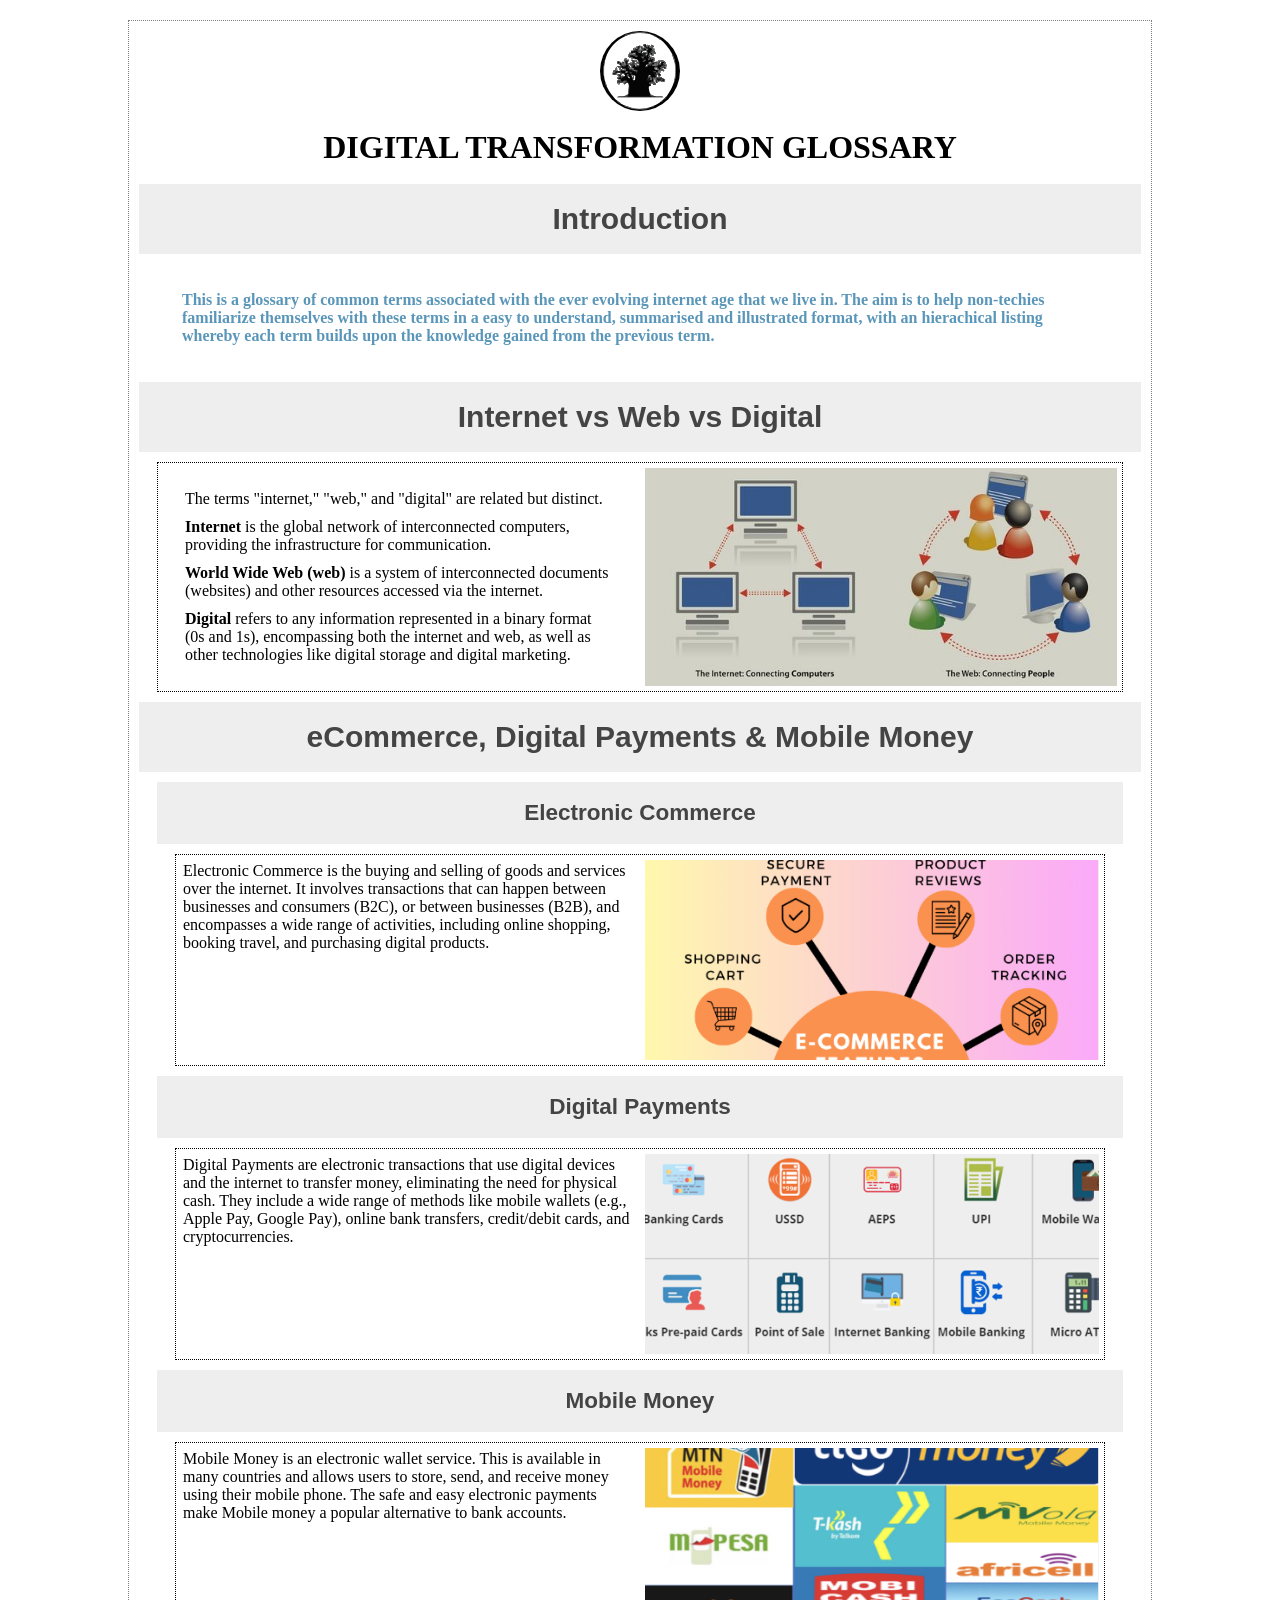
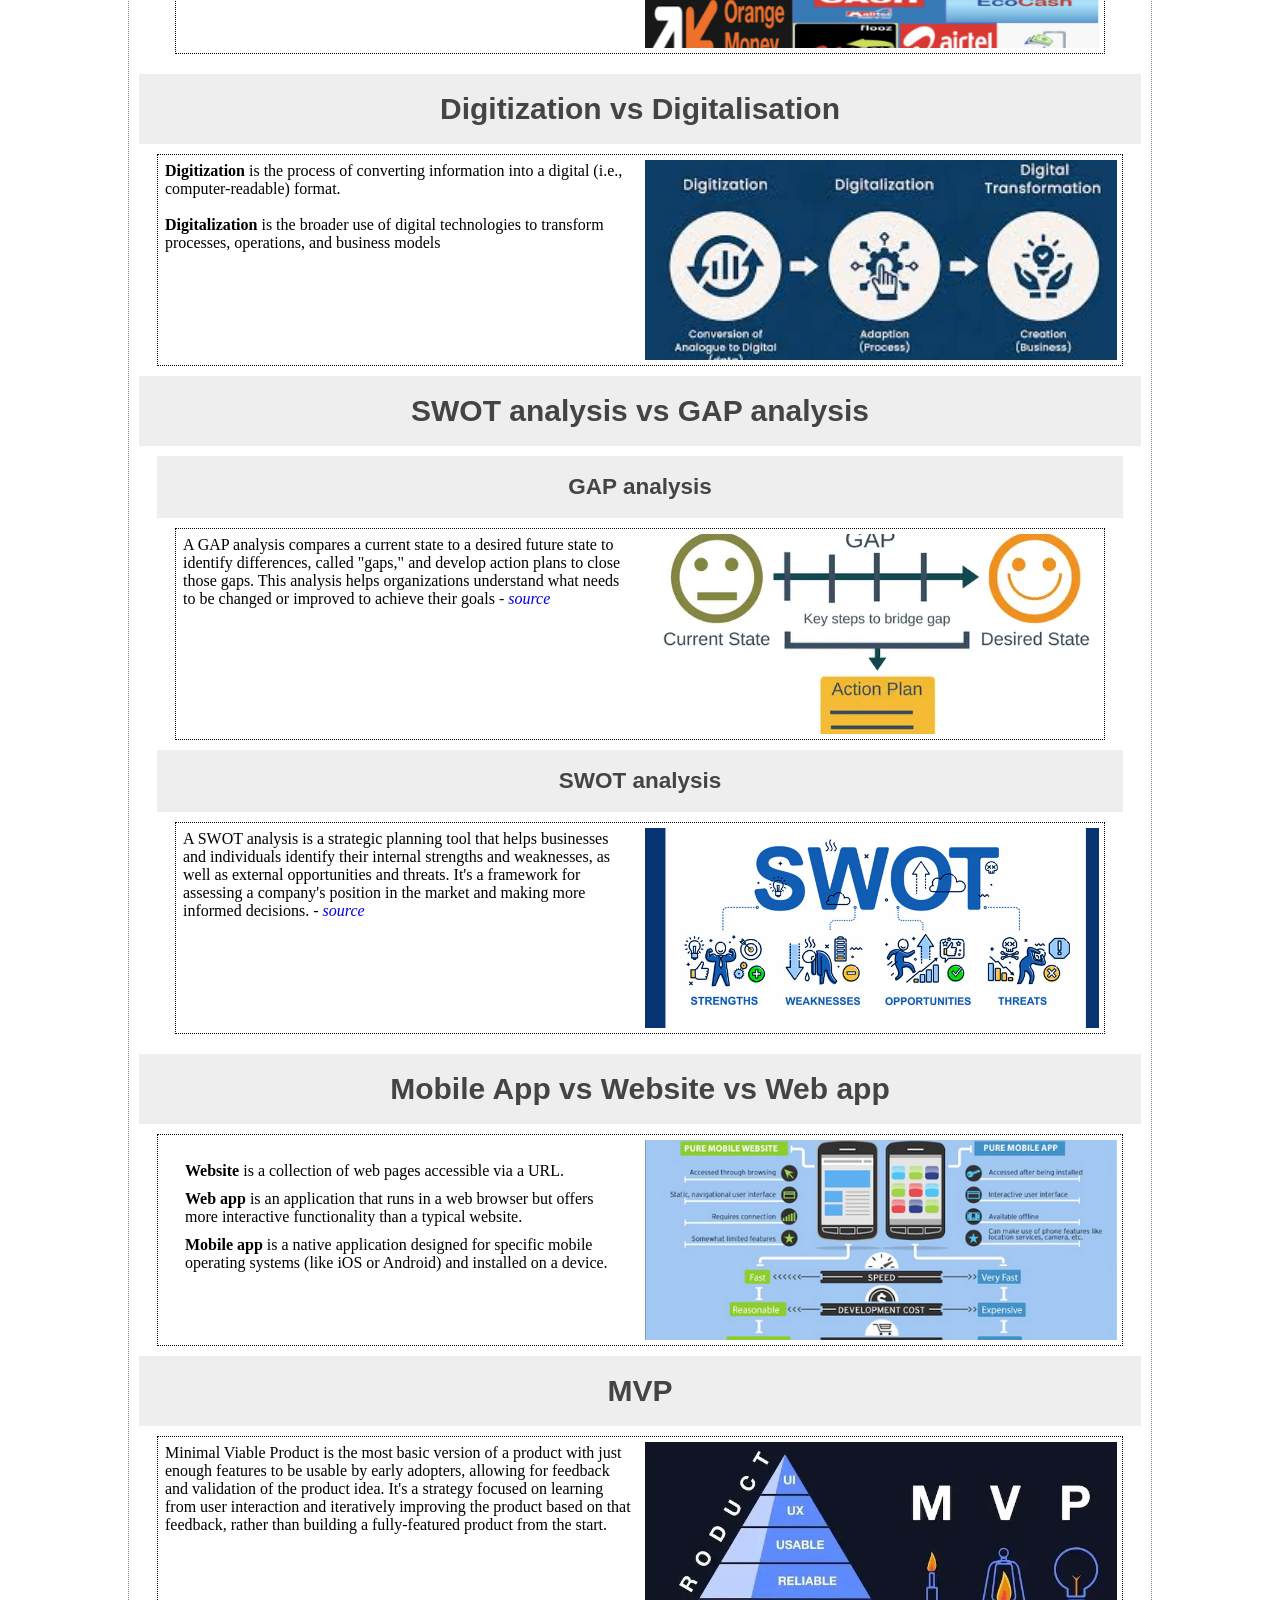
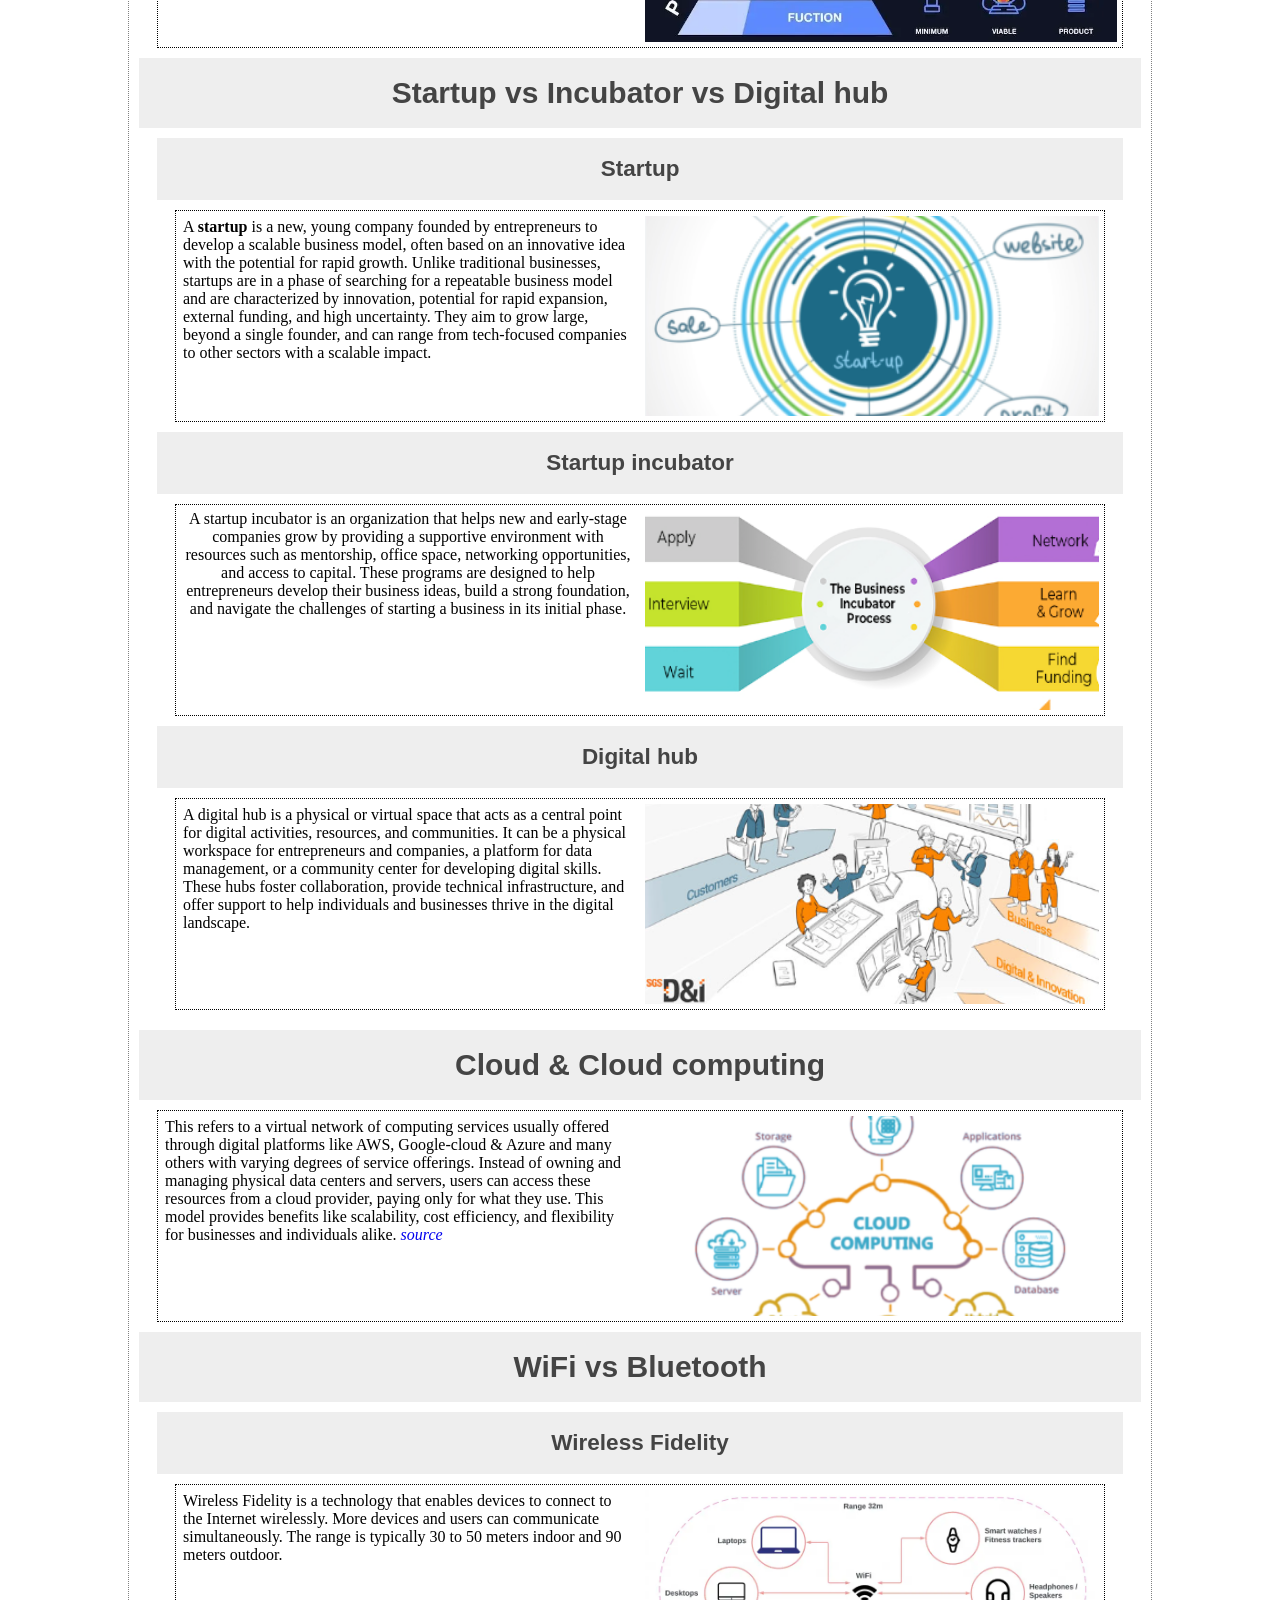
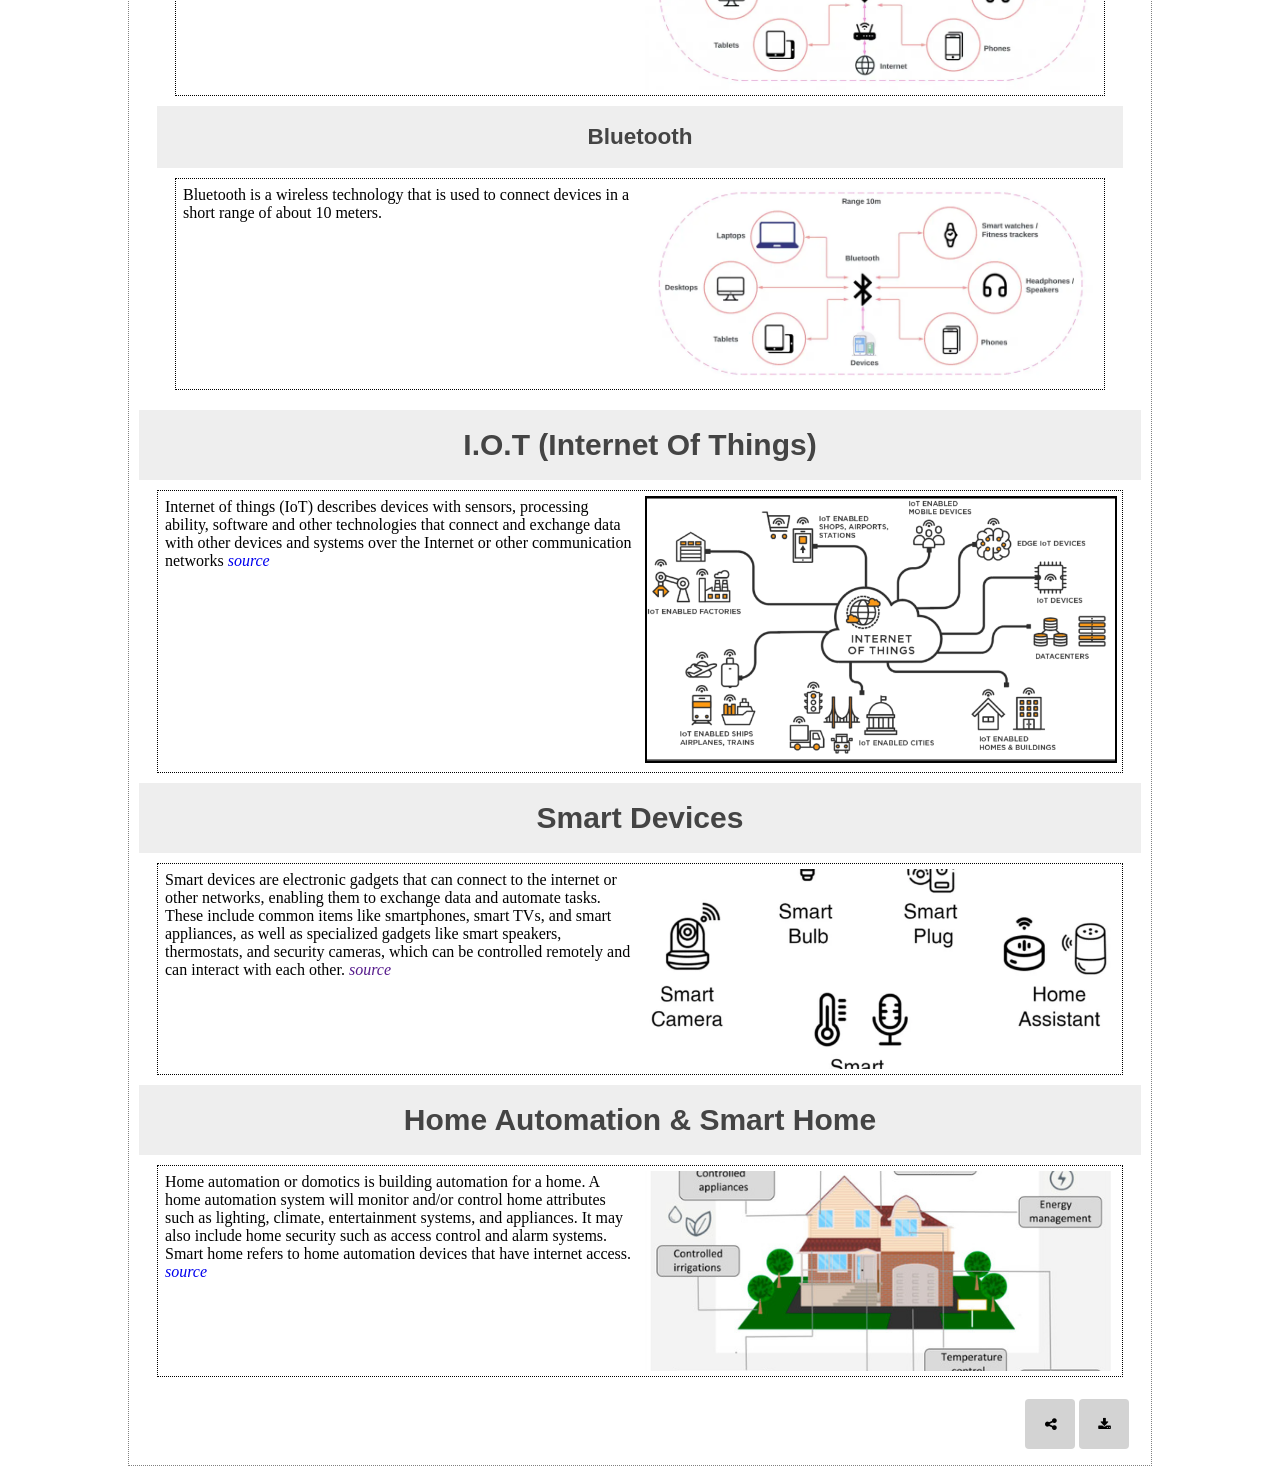
==== commit 89332691: "ui/ux - home button flow & fix headings on service page" ====
--- a/digital-transformation-glossary.html
+++ b/digital-transformation-glossary.html
@@ -8,10 +8,10 @@
   <link rel="stylesheet" href="./assets/css/styles.css">
   <link rel="stylesheet" href="./assets/css/accordion.css">    
 </head>
-<body>
+<body>  
   <div class="insight-page-wrapper">
     <div class="header-logo-sml"> 
-      <a href="./index.html" title="HOME"><div class="header-logo-content-sml"></div></a>
+      <a href="./index.html?action-type=contact-form" title="HOME" id="home"><div class="header-logo-content-sml"></div></a>
     </div>    
     <br>
     <h1 class="insights-page-title">DIGITAL TRANSFORMATION GLOSSARY</h1>
--- a/assets/css/styles.css
+++ b/assets/css/styles.css
@@ -25,6 +25,16 @@
   padding-top: 10px;
   border-radius: 5px;
 }
+.side-by-side-parent {
+  display: flex;
+  height: auto;
+  padding: 3px;  
+}
+.side-by-side-child {
+  width: 50%;  
+  padding: 2px;  
+  margin: 2px;
+}
 
 /*  ************** text ***************   */   
 .coming-soon-text {            
@@ -52,7 +62,7 @@
   height:150px;
   width:auto;
   background-color: darkgray;
-  color: #C5c5c5;
+  color: #c5c5c5;
 }
 .coming-soon-tagline-text {
   font-weight: bold;
@@ -118,6 +128,110 @@
   text-align: left;
   padding:2px;
   font-size: 16px;
+}
+
+/* ************** cards *************** */
+
+.card-container {    
+  justify-content: center;
+  display: flex;  
+  height:auto;
+  width: 100%;  
+}
+
+.card {  
+  margin: 5px;
+  padding: 5px;
+  border: 1px dotted green;
+  border-radius: 5px;
+
+  /*word-break: break-all;*/
+  white-space: normal;
+}
+.card-img {
+  height: 200px !important;
+  width: 200px !important;  
+  text-align: center;
+}
+.card ul li {
+  padding: 1px;
+  font-size: 14px;
+  text-align: left;
+  color: gray;
+  padding-top: 1px; 
+}
+.card-sml {
+  min-height: 100px;
+  min-width: 100px;  
+}
+.card-lrg {
+  min-height: 200px;
+  min-width: 200px;  
+}
+.card-title-sml {
+  font-weight: bolder;
+  color: #000;
+  font-stretch: expanded;
+  font-size: 10px;
+}
+.card-title-lrg {
+  font-weight: bolder;
+  color: #000;
+  font-stretch: expanded;
+  font-size: 16px;
+}
+.card-text-sml{
+  font-weight: normal;
+  color: #909090;  
+  font-size: 14px;
+}
+
+.card-icon-md {
+  font-size: 36px;
+  margin: 2px;
+}
+.card-icon-lrg {
+  font-size: 42px;
+  margin: 2px;
+}
+.card-icon-lg:hover {
+  color:#000 !important;
+}
+
+.card-icon {
+  text-align: left;
+}
+
+/* ------ flex container ------- */
+
+.column {
+  float: left;
+  width: 25%;
+  padding: 0 10px;
+}
+
+/* Remove extra left and right margins, due to padding */
+.row { margin: 0 -5px; }
+
+/* Clear floats after the columns */
+.row:after {
+  content: "";
+  display: table;
+  clear: both;
+}
+
+/* ------ mobile UX ------- */
+@media screen and (max-width: 992px) {   
+  .card-container {
+    flex-direction: column;    
+  }  
+  .card-lrg  {
+    width: 100%;
+  }
+  .card-sml  {
+    width: 100%;
+
+  }
 }
 
 
@@ -204,13 +318,7 @@
 }
 
 /* ************** icons *************** */
-.fa {    
-  color: #000;
-}
-.fa:hover {  
-  color: #fff !important;
-  cursor: pointer;
-} 
+
 .fa-card-icon {
     color: #000 !important;    
 }
@@ -242,7 +350,6 @@
   content: "\1F914"; 
   font-size: 24px;  
 }
-
 /*.undp-sdg-icons-wrapper {
   width: 100% !important;
   height: auto;
@@ -258,6 +365,40 @@
   height: auto;
   text-align: center;  
 }
+
+/* ---- font awesome --- */
+.fa {    
+  color: #000;
+}
+.neutral {
+  color: #000 !important;
+  cursor: none !important;
+}
+.fa:hover {  
+  color: #fff;
+  cursor: pointer;
+}
+.fa:hover > .neutral {
+  color: #000 !important;
+  cursor: none !important;
+}
+.fa-check {
+  color: green;
+}
+.fa-check:hover {
+  color: green !important;
+  cursor: none !important;
+}
+
+.fa-arrow-right {
+  color: #000 !important;
+  cursor: none !important;
+}
+.fa-arrow-right:hover {
+  color: #000 !important;
+  cursor: none !important;
+}
+
 
 /* ************** buttons *************** */
 .know-how-button {
@@ -311,8 +452,7 @@
   background-color: #f2f3f5;
   padding-top: 10px;
   padding-bottom: 10px;
-  border-radius: 5px;
-  
+  border-radius: 5px;  
 }
 select, textarea, input[type="text"], input[type="email"] {
   width: 80%;    
@@ -386,8 +526,8 @@
   border:1px dotted grey;
 }
 .insight-page-section {
-  margn-top:10px;
-  margin-bottom:10px;
+  margin-top:25px;
+  margin-bottom:25px;
   height:auto;  
 }
 .insights-page-title {
--- a/assets/css/accordion.css
+++ b/assets/css/accordion.css
@@ -20,16 +20,17 @@
 }
 .intro-blurb {
     padding-left: 25px !important; 
-    padding-right: 25px !important;
+    padding-right: 25px !important;    
     color: #5a96b9;
-    font-weight: bolder;
+    font-weight: bolder;    
 }
 .panel {
     padding: 10px 18px 10px 18px;
     display: none;
     background-color: white;
-    overflow: hidden;
+    /*overflow: hidden; */
     color: #000;
+    height: auto;
 }
 .panel ul {
     padding: 15px;
